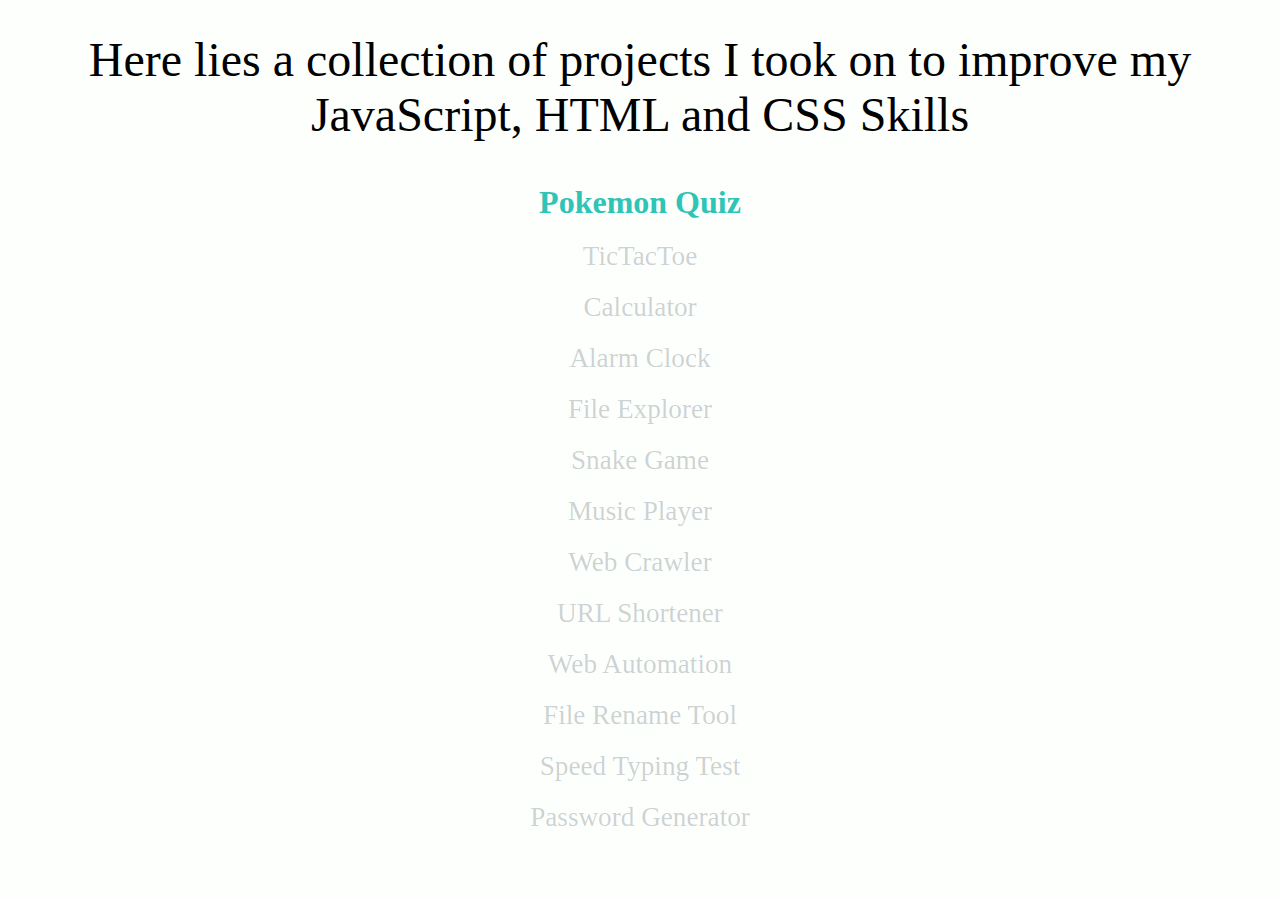
==== index.html @ 4ea2c901 "First Commit" ====
<!DOCTYPE html>
<html lang="en">
<head>
    <meta charset="UTF-8">
    <meta http-equiv="X-UA-Compatible" content="IE=edge">
    <meta name="viewport" content="width=device-width, initial-scale=1.0">
    <title>FOXR's 15 Days of Code</title>
    <link rel="stylesheet" href="styles.css">
</head>
<body>
    <h1>Here lies a collection of projects I took on to improve my JavaScript, HTML and CSS Skills</h1>
    <div class="link-container">
        <a class="active-link" href="/quiz/quiz.html">Pokemon Quiz</a>
        <a class="disable-link" href="#">TicTacToe</a>
        <a class="disable-link" href="#">Calculator</a>
        <a class="disable-link" href="#">Alarm Clock</a>
        <a class="disable-link" href="#">File Explorer</a>
        <a class="disable-link" href="#">Snake Game</a>
        <a class="disable-link" href="#">Music Player</a>
        <a class="disable-link" href="#">Web Crawler</a>
        <a class="disable-link" href="#">URL Shortener</a>
        <a class="disable-link" href="#">Web Automation</a>
        <a class="disable-link" href="#">File Rename Tool</a>
        <a class="disable-link" href="#">Speed Typing Test</a>
        <a class="disable-link" href="#">Password Generator</a>
    </div>
</body>
</html>
---- styles.css ----
body {
    background-color: #FDFFFC;
}
h1 {
    text-align: center;
    font-weight: lighter;
    font-size: 3rem;
}
.link-container {
    text-align: center;
}
.active-link {
    display: block;
    font-size: 2rem;
    font-weight: 600;
    text-decoration: none;
    color: #2EC4B6;
    padding: 10px;
}
.active-link:hover, .active-link:focus  {
    animation-name: underline_on_hover;
    animation-duration: 0.5s;
    text-decoration: underline;
    color: #FF9F1C;
}
.disable-link {
    display: block;
    font-size: 1.7rem;
    text-decoration: none;
    color: #01162734;
    padding: 10px;
}
.disable-link:hover, .disable-link:focus  {
    text-decoration: line-through;
    cursor: not-allowed;
}
.return-home {
    text-decoration: none;
    font-size: 3rem;
    padding-bottom: 4px;
    margin: 30px;
    color: #011627;
}
.return-home:hover, .return-home:focus  {
    border: 1px solid #011627;
    color: #2EC4B6;
}
.return-home:active {
    color: #FF9F1C;
}








/* Keyframe Animations */
@keyframes underline_on_hover {
    from {
        text-decoration: none;
        color: #2EC4B6;
    }
    to {
        text-decoration: underline;
        color: #FF9F1C;
    }
}
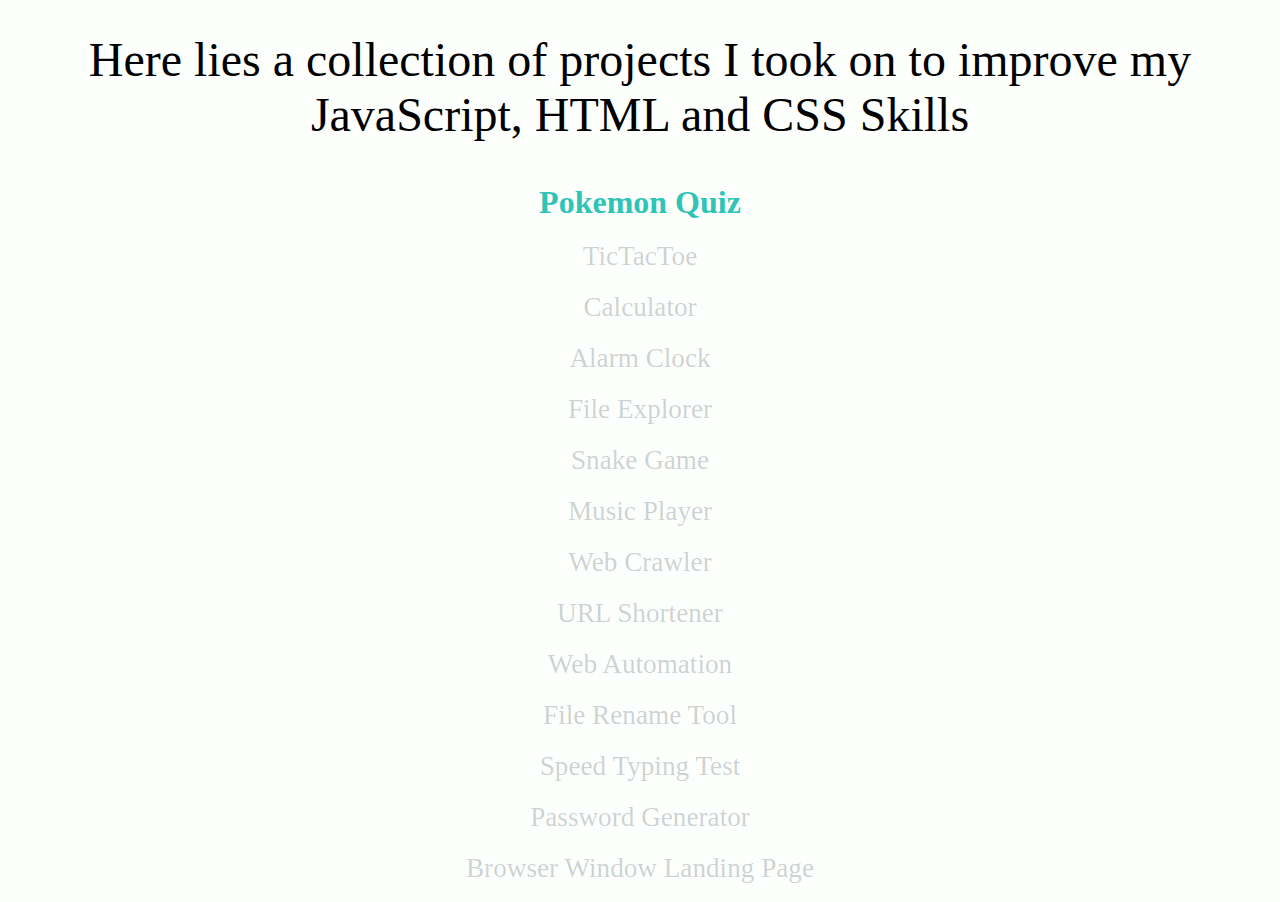
==== commit f920e8e1: "Start pokemon quiz javascript funcitonality" ====
--- a/index.html
+++ b/index.html
@@ -4,7 +4,7 @@
     <meta charset="UTF-8">
     <meta http-equiv="X-UA-Compatible" content="IE=edge">
     <meta name="viewport" content="width=device-width, initial-scale=1.0">
-    <title>FOXR's 15 Days of Code</title>
+    <title>FOXR's Web Projects</title>
     <link rel="stylesheet" href="styles.css">
 </head>
 <body>
@@ -23,6 +23,7 @@
         <a class="disable-link" href="#">File Rename Tool</a>
         <a class="disable-link" href="#">Speed Typing Test</a>
         <a class="disable-link" href="#">Password Generator</a>
+        <a class="disable-link" href="#">Browser Window Landing Page</a>
     </div>
 </body>
 </html>--- a/styles.css
+++ b/styles.css
@@ -48,6 +48,9 @@
 .return-home:active {
     color: #FF9F1C;
 }
+.hide {
+    display: none;
+}
 
 
 
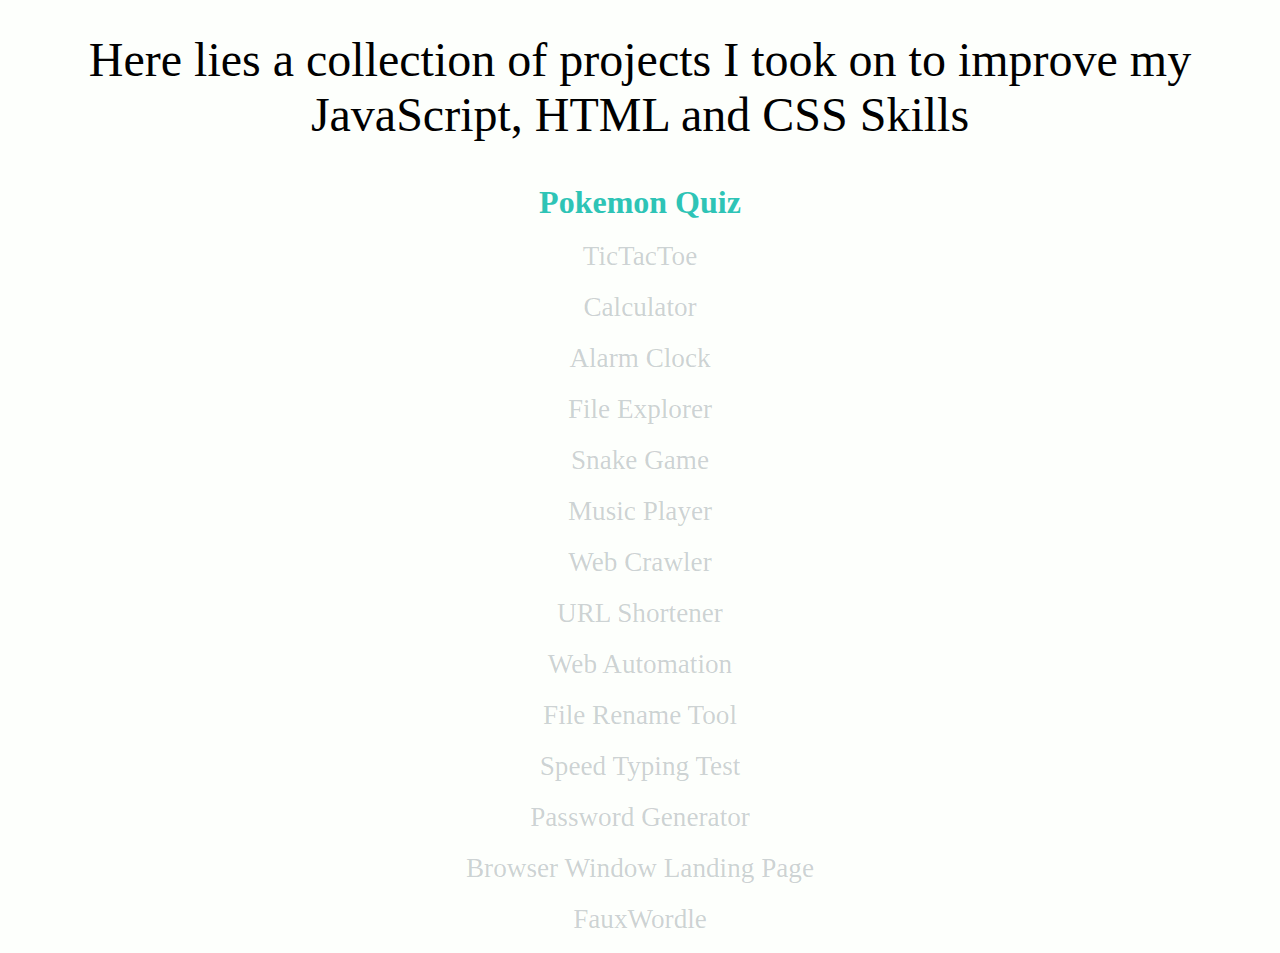
==== commit 80381b43: "Update styling for Quiz" ====
--- a/index.html
+++ b/index.html
@@ -24,6 +24,7 @@
         <a class="disable-link" href="#">Speed Typing Test</a>
         <a class="disable-link" href="#">Password Generator</a>
         <a class="disable-link" href="#">Browser Window Landing Page</a>
+        <a class="disable-link" href="#">FauxWordle</a>
     </div>
 </body>
 </html>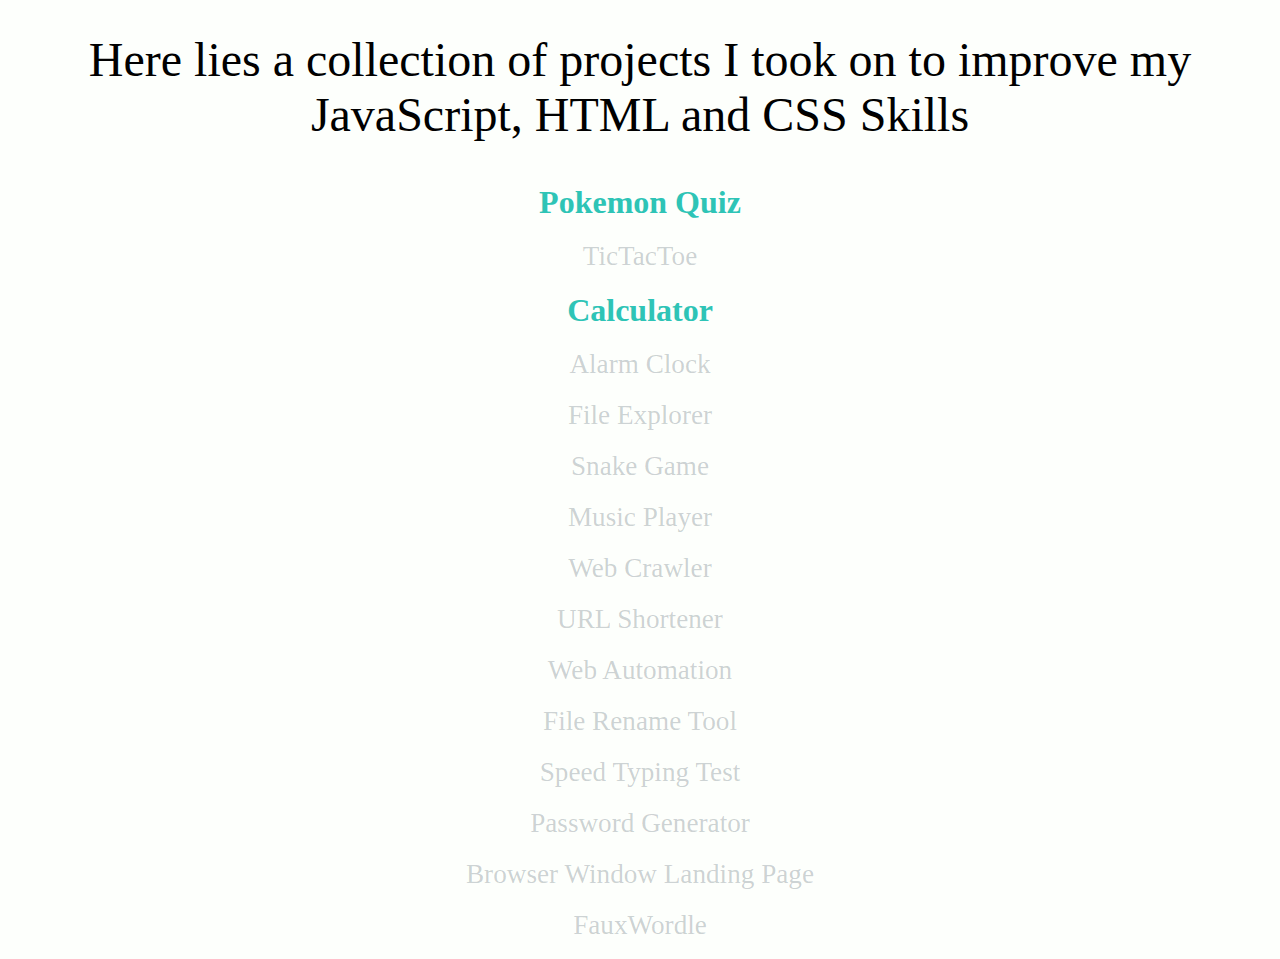
==== commit 879e57ad: "Build calculator app" ====
--- a/index.html
+++ b/index.html
@@ -12,7 +12,7 @@
     <div class="link-container">
         <a class="active-link" href="/quiz/quiz.html">Pokemon Quiz</a>
         <a class="disable-link" href="#">TicTacToe</a>
-        <a class="disable-link" href="#">Calculator</a>
+        <a class="active-link" href="/calculator/calculator.html">Calculator</a>
         <a class="disable-link" href="#">Alarm Clock</a>
         <a class="disable-link" href="#">File Explorer</a>
         <a class="disable-link" href="#">Snake Game</a>
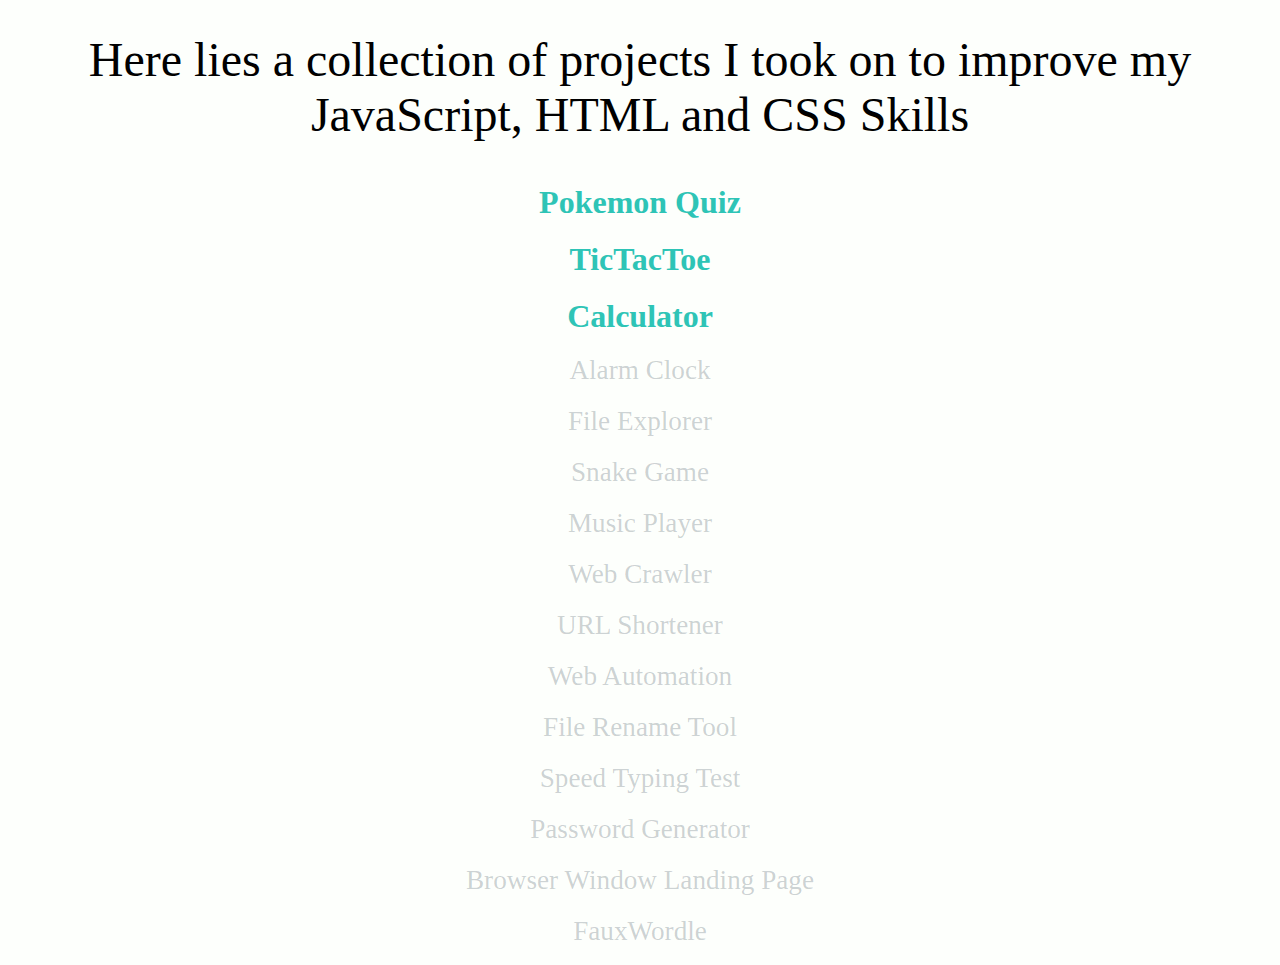
==== commit 90b2c2fe: "Add TicTacToe app" ====
--- a/index.html
+++ b/index.html
@@ -11,7 +11,7 @@
     <h1>Here lies a collection of projects I took on to improve my JavaScript, HTML and CSS Skills</h1>
     <div class="link-container">
         <a class="active-link" href="/quiz/quiz.html">Pokemon Quiz</a>
-        <a class="disable-link" href="#">TicTacToe</a>
+        <a class="active-link" href="/tictactoe/tictactoe.html">TicTacToe</a>
         <a class="active-link" href="/calculator/calculator.html">Calculator</a>
         <a class="disable-link" href="#">Alarm Clock</a>
         <a class="disable-link" href="#">File Explorer</a>
--- a/styles.css
+++ b/styles.css
@@ -49,7 +49,7 @@
     color: #FF9F1C;
 }
 .hide {
-    display: none;
+    display: none!important;
 }
 
 
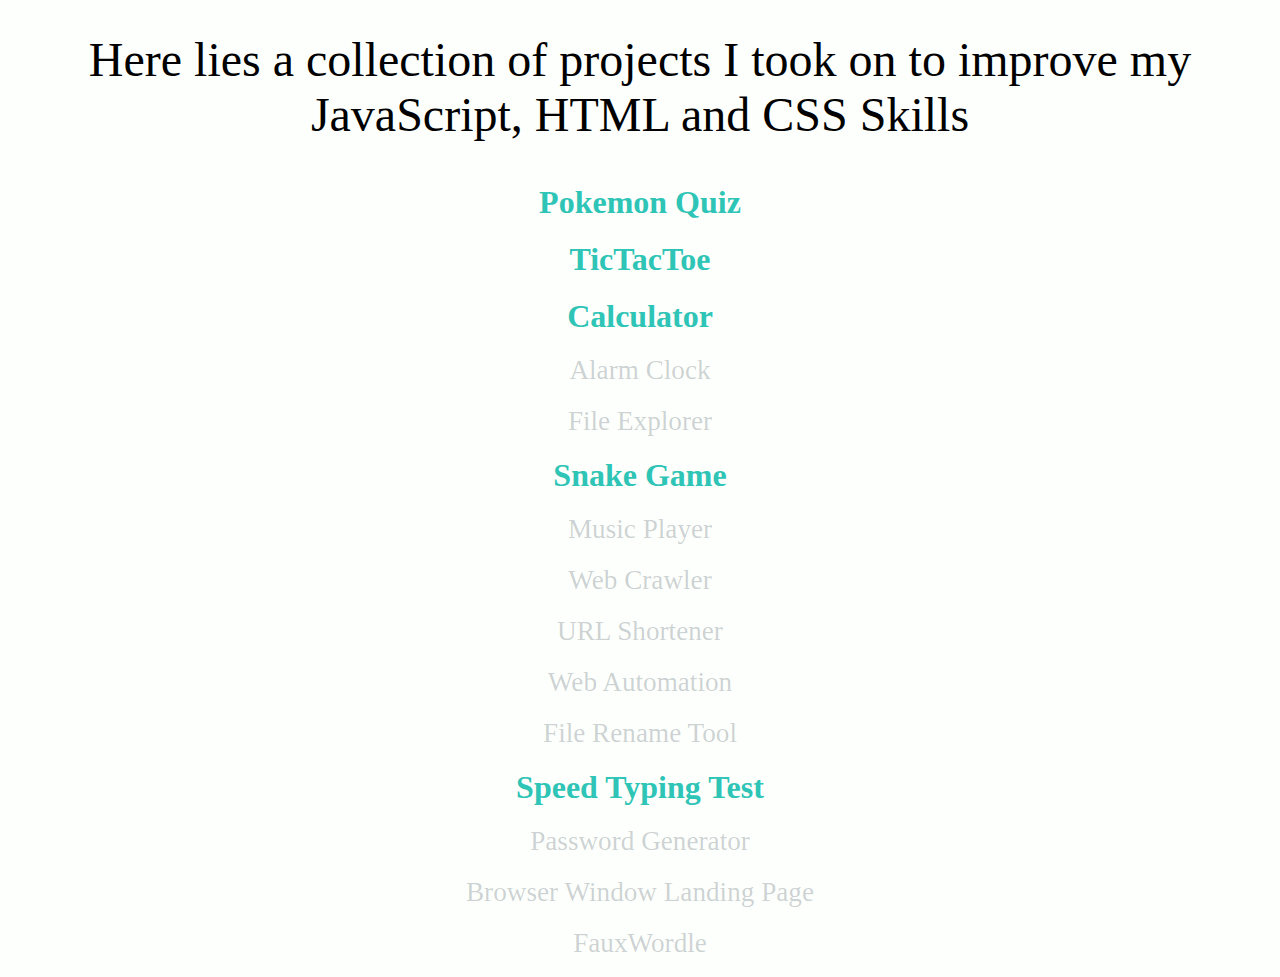
==== commit 57e14905: "Start typing test app" ====
--- a/index.html
+++ b/index.html
@@ -15,13 +15,13 @@
         <a class="active-link" href="/calculator/calculator.html">Calculator</a>
         <a class="disable-link" href="#">Alarm Clock</a>
         <a class="disable-link" href="#">File Explorer</a>
-        <a class="disable-link" href="#">Snake Game</a>
+        <a class="active-link" href="/snake/snake.html">Snake Game</a>
         <a class="disable-link" href="#">Music Player</a>
         <a class="disable-link" href="#">Web Crawler</a>
         <a class="disable-link" href="#">URL Shortener</a>
         <a class="disable-link" href="#">Web Automation</a>
         <a class="disable-link" href="#">File Rename Tool</a>
-        <a class="disable-link" href="#">Speed Typing Test</a>
+        <a class="active-link" href="/speed/speed.html">Speed Typing Test</a>
         <a class="disable-link" href="#">Password Generator</a>
         <a class="disable-link" href="#">Browser Window Landing Page</a>
         <a class="disable-link" href="#">FauxWordle</a>
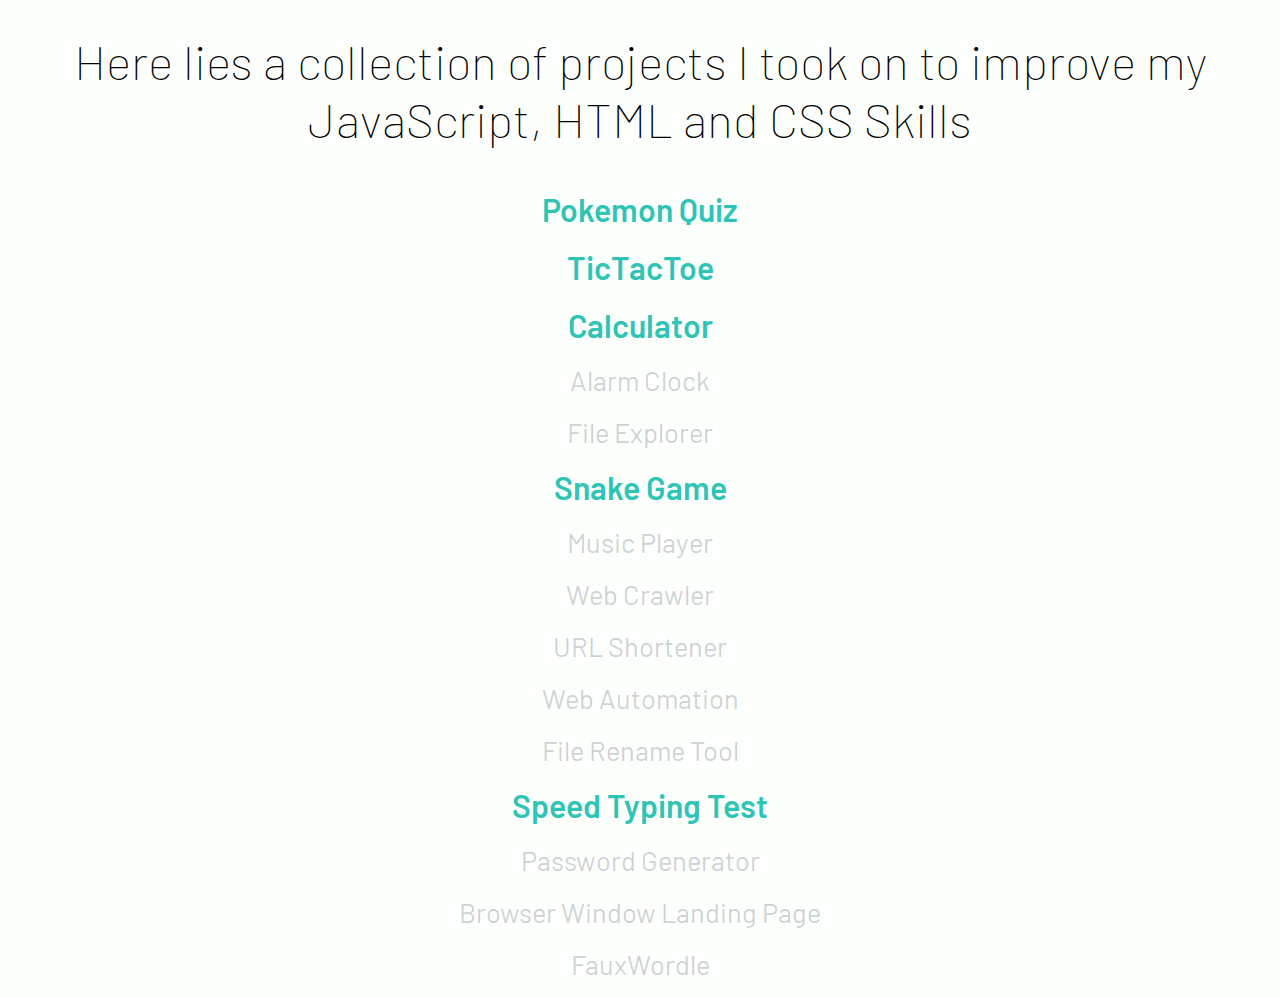
==== commit fc9a70f6: "Add template for JavaScript portion of Speed Typing Test" ====
--- a/index.html
+++ b/index.html
@@ -5,6 +5,9 @@
     <meta http-equiv="X-UA-Compatible" content="IE=edge">
     <meta name="viewport" content="width=device-width, initial-scale=1.0">
     <title>FOXR's Web Projects</title>
+    <link rel="preconnect" href="https://fonts.googleapis.com">
+    <link rel="preconnect" href="https://fonts.gstatic.com" crossorigin>
+    <link href="https://fonts.googleapis.com/css2?family=Barlow:ital,wght@0,300;0,400;0,500;0,600;0,700;1,300;1,400;1,500;1,600;1,700&display=swap" rel="stylesheet">
     <link rel="stylesheet" href="styles.css">
 </head>
 <body>
--- a/styles.css
+++ b/styles.css
@@ -1,5 +1,6 @@
 body {
     background-color: #FDFFFC;
+    font-family: 'Barlow', sans-serif;
 }
 h1 {
     text-align: center;
